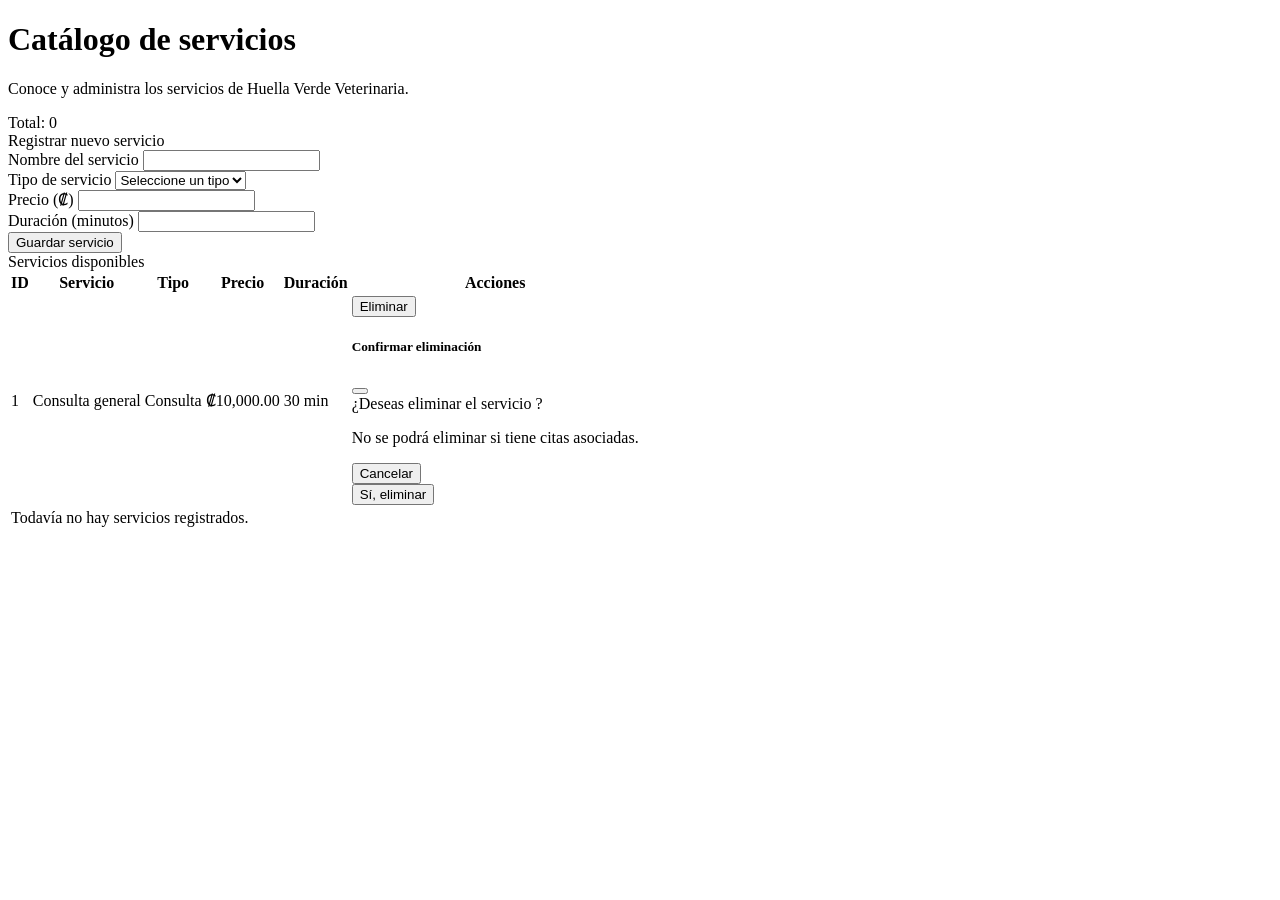
==== veterinaria/src/main/resources/templates/servicio/listado.html @ 9f020e39 "final" ====
<!DOCTYPE html>
<html xmlns:th="http://www.thymeleaf.org">
<head th:replace="~{General/fragmentos :: head}"></head>

<body>
<header th:replace="~{General/fragmentos :: header}"></header>

<main class="container">
    <div class="d-flex justify-content-between align-items-center flex-wrap gap-3 mb-4">
        <div>
            <h1>Catálogo de servicios</h1>
            <p>Conoce y administra los servicios de Huella Verde Veterinaria.</p>
        </div>

        <span class="badge text-bg-success fs-6">
            Total: <span th:text="${totalServicios}">0</span>
        </span>
    </div>

    <div th:if="${mensajeExito}" class="alert alert-success"
         th:text="${mensajeExito}"></div>

    <div th:if="${mensajeError}" class="alert alert-danger"
         th:text="${mensajeError}"></div>

    <div class="card mb-4">
        <div class="card-header">Registrar nuevo servicio</div>

        <div class="card-body">
            <form th:action="@{/servicio/guardar}" method="post">
                <div class="row g-3">
                    <div class="col-md-6">
                        <label for="nombre" class="form-label">Nombre del servicio</label>
                        <input type="text" id="nombre" name="nombre"
                               class="form-control" maxlength="100" required>
                    </div>

                    <div class="col-md-6">
                        <label for="tipoServicioId" class="form-label">Tipo de servicio</label>
                        <select id="tipoServicioId" name="tipoServicioId"
                                class="form-select" required>
                            <option value="">Seleccione un tipo</option>
                            <option th:each="tipo : ${tiposServicio}"
                                    th:value="${tipo.id}"
                                    th:text="${tipo.nombre}">
                            </option>
                        </select>
                    </div>

                    <div class="col-md-6">
                        <label for="precio" class="form-label">Precio (₡)</label>
                        <input type="number" id="precio" name="precio"
                               class="form-control" min="0.01" step="0.01" required>
                    </div>

                    <div class="col-md-6">
                        <label for="duracionMinutos" class="form-label">
                            Duración (minutos)
                        </label>
                        <input type="number" id="duracionMinutos"
                               name="duracionMinutos" class="form-control"
                               min="1" step="1" required>
                    </div>
                </div>

                <button type="submit" class="btn btn-primary mt-3">
                    Guardar servicio
                </button>
            </form>
        </div>
    </div>

    <div class="card">
        <div class="card-header">Servicios disponibles</div>

        <div class="table-responsive">
            <table class="table table-hover">
                <thead>
                    <tr>
                        <th>ID</th>
                        <th>Servicio</th>
                        <th>Tipo</th>
                        <th>Precio</th>
                        <th>Duración</th>
                        <th>Acciones</th>
                    </tr>
                </thead>

                <tbody>
                    <tr th:each="servicio : ${servicios}">
                        <td th:text="${servicio.id}">1</td>
                        <td th:text="${servicio.nombre}">Consulta general</td>
                        <td th:text="${servicio.tipoServicio.nombre}">Consulta</td>

                        <td th:text="${'₡' + #numbers.formatDecimal(servicio.precio, 1, 'COMMA', 2, 'POINT')}">
                            ₡10,000.00
                        </td>

                        <td>
                            <span th:text="${servicio.duracionMinutos}">30</span> min
                        </td>

                        <td>
                            <button type="button" class="btn btn-danger btn-sm"
                                    data-bs-toggle="modal"
                                    th:attr="data-bs-target='#modalServicio' + ${servicio.id}">
                                Eliminar
                            </button>

                            <div class="modal fade"
                                 th:id="'modalServicio' + ${servicio.id}"
                                 tabindex="-1" aria-hidden="true">
                                <div class="modal-dialog modal-dialog-centered">
                                    <div class="modal-content">
                                        <div class="modal-header">
                                            <h5 class="modal-title">Confirmar eliminación</h5>
                                            <button type="button" class="btn-close"
                                                    data-bs-dismiss="modal"
                                                    aria-label="Cerrar"></button>
                                        </div>

                                        <div class="modal-body">
                                            ¿Deseas eliminar el servicio
                                            <strong th:text="${servicio.nombre}"></strong>?

                                            <p class="text-danger mt-2 mb-0">
                                                No se podrá eliminar si tiene citas asociadas.
                                            </p>
                                        </div>

                                        <div class="modal-footer">
                                            <button type="button" class="btn btn-secondary"
                                                    data-bs-dismiss="modal">
                                                Cancelar
                                            </button>

                                            <form th:action="@{/servicio/eliminar}" method="post">
                                                <input type="hidden" name="id"
                                                       th:value="${servicio.id}">
                                                <button type="submit" class="btn btn-danger">
                                                    Sí, eliminar
                                                </button>
                                            </form>
                                        </div>
                                    </div>
                                </div>
                            </div>
                        </td>
                    </tr>

                    <tr th:if="${#lists.isEmpty(servicios)}">
                        <td colspan="6" class="text-center py-4">
                            Todavía no hay servicios registrados.
                        </td>
                    </tr>
                </tbody>
            </table>
        </div>
    </div>
</main>

<footer th:replace="~{General/fragmentos :: footer}"></footer>
</body>
</html>
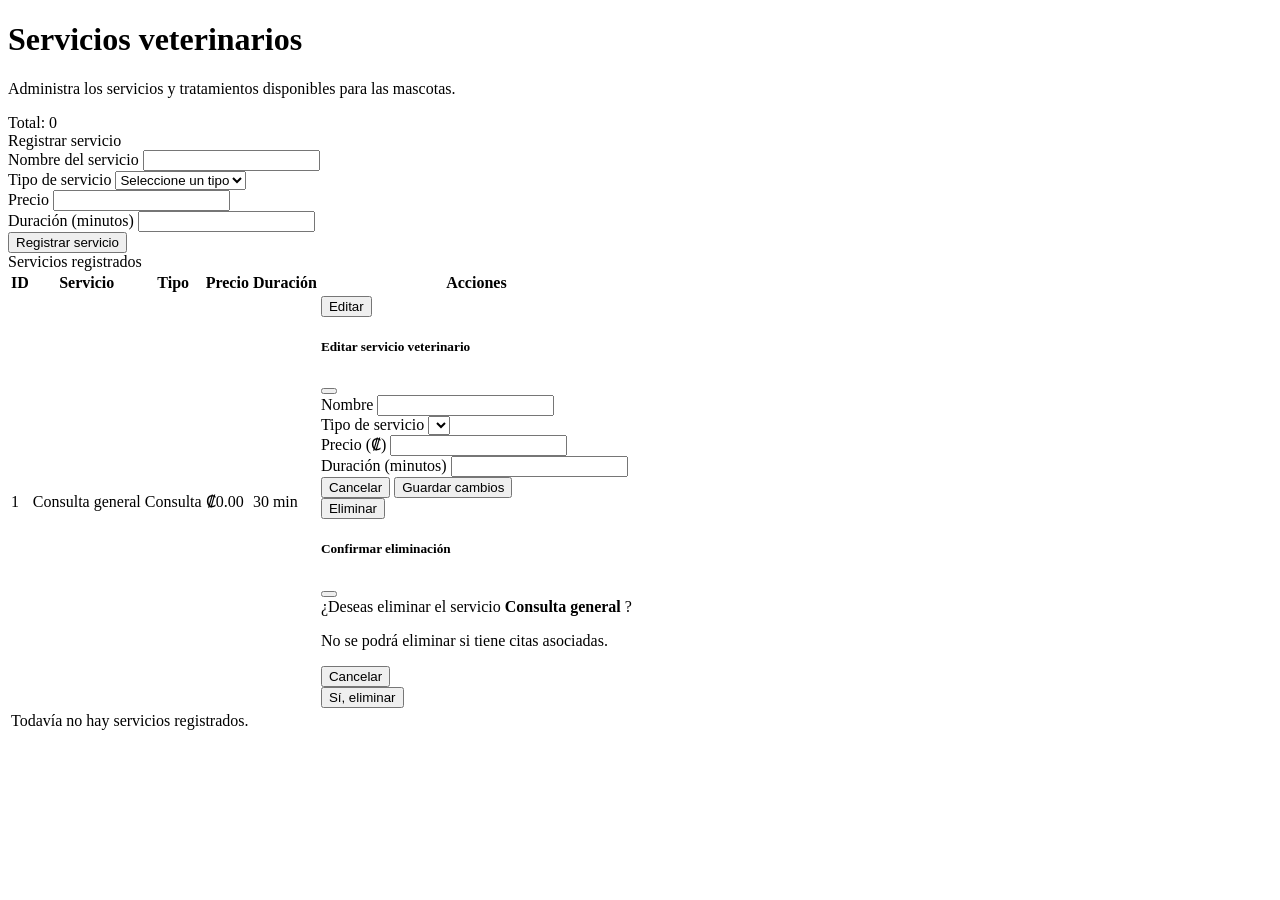
==== commit 44e43e26: "Caso1final" ====
--- a/veterinaria/src/main/resources/templates/servicio/listado.html
+++ b/veterinaria/src/main/resources/templates/servicio/listado.html
@@ -1,165 +1,379 @@
 
 <!DOCTYPE html>
 <html xmlns:th="http://www.thymeleaf.org">
+
 <head th:replace="~{General/fragmentos :: head}"></head>
 
 <body>
-<header th:replace="~{General/fragmentos :: header}"></header>
-
-<main class="container">
-    <div class="d-flex justify-content-between align-items-center flex-wrap gap-3 mb-4">
-        <div>
-            <h1>Catálogo de servicios</h1>
-            <p>Conoce y administra los servicios de Huella Verde Veterinaria.</p>
-        </div>
-
-        <span class="badge text-bg-success fs-6">
-            Total: <span th:text="${totalServicios}">0</span>
-        </span>
-    </div>
-
-    <div th:if="${mensajeExito}" class="alert alert-success"
-         th:text="${mensajeExito}"></div>
-
-    <div th:if="${mensajeError}" class="alert alert-danger"
-         th:text="${mensajeError}"></div>
-
-    <div class="card mb-4">
-        <div class="card-header">Registrar nuevo servicio</div>
-
-        <div class="card-body">
-            <form th:action="@{/servicio/guardar}" method="post">
-                <div class="row g-3">
-                    <div class="col-md-6">
-                        <label for="nombre" class="form-label">Nombre del servicio</label>
-                        <input type="text" id="nombre" name="nombre"
-                               class="form-control" maxlength="100" required>
+
+    <header th:replace="~{General/fragmentos :: header}"></header>
+
+    <main class="container py-4">
+
+        <div class="d-flex justify-content-between align-items-center flex-wrap gap-3 mb-4">
+            <div>
+                <h1>Servicios veterinarios</h1>
+                <p>Administra los servicios y tratamientos disponibles para las mascotas.</p>
+            </div>
+
+            <span class="badge text-bg-success fs-6">
+                Total: <span th:text="${totalServicios}">0</span>
+            </span>
+        </div>
+
+        <div th:if="${mensajeExito}"
+             class="alert alert-success"
+             role="alert"
+             th:text="${mensajeExito}">
+        </div>
+
+        <div th:if="${mensajeError}"
+             class="alert alert-danger"
+             role="alert"
+             th:text="${mensajeError}">
+        </div>
+
+        <!-- Formulario de registro -->
+        <div class="card mb-4">
+            <div class="card-header">
+                Registrar servicio
+            </div>
+
+            <div class="card-body">
+                <form th:action="@{/servicio/guardar}" method="post">
+
+                    <div class="row g-3">
+
+                        <div class="col-md-4">
+                            <label for="nombre" class="form-label">
+                                Nombre del servicio
+                            </label>
+
+                            <input type="text"
+                                   id="nombre"
+                                   name="nombre"
+                                   class="form-control"
+                                   maxlength="100"
+                                   required>
+                        </div>
+
+                        <div class="col-md-3">
+                            <label for="tipoServicioId" class="form-label">
+                                Tipo de servicio
+                            </label>
+
+                            <select id="tipoServicioId"
+                                    name="tipoServicioId"
+                                    class="form-select"
+                                    required>
+
+                                <option value="">Seleccione un tipo</option>
+
+                                <option th:each="tipo : ${tiposServicio}"
+                                        th:value="${tipo.id}"
+                                        th:text="${tipo.nombre}">
+                                </option>
+
+                            </select>
+                        </div>
+
+                        <div class="col-md-2">
+                            <label for="precio" class="form-label">
+                                Precio
+                            </label>
+
+                            <input type="number"
+                                   id="precio"
+                                   name="precio"
+                                   class="form-control"
+                                   min="0.01"
+                                   step="0.01"
+                                   required>
+                        </div>
+
+                        <div class="col-md-3">
+                            <label for="duracionMinutos" class="form-label">
+                                Duración (minutos)
+                            </label>
+
+                            <input type="number"
+                                   id="duracionMinutos"
+                                   name="duracionMinutos"
+                                   class="form-control"
+                                   min="1"
+                                   step="1"
+                                   required>
+                        </div>
+
                     </div>
 
-                    <div class="col-md-6">
-                        <label for="tipoServicioId" class="form-label">Tipo de servicio</label>
-                        <select id="tipoServicioId" name="tipoServicioId"
-                                class="form-select" required>
-                            <option value="">Seleccione un tipo</option>
-                            <option th:each="tipo : ${tiposServicio}"
-                                    th:value="${tipo.id}"
-                                    th:text="${tipo.nombre}">
-                            </option>
-                        </select>
-                    </div>
-
-                    <div class="col-md-6">
-                        <label for="precio" class="form-label">Precio (₡)</label>
-                        <input type="number" id="precio" name="precio"
-                               class="form-control" min="0.01" step="0.01" required>
-                    </div>
-
-                    <div class="col-md-6">
-                        <label for="duracionMinutos" class="form-label">
-                            Duración (minutos)
-                        </label>
-                        <input type="number" id="duracionMinutos"
-                               name="duracionMinutos" class="form-control"
-                               min="1" step="1" required>
-                    </div>
-                </div>
-
-                <button type="submit" class="btn btn-primary mt-3">
-                    Guardar servicio
-                </button>
-            </form>
-        </div>
-    </div>
-
-    <div class="card">
-        <div class="card-header">Servicios disponibles</div>
-
-        <div class="table-responsive">
-            <table class="table table-hover">
-                <thead>
-                    <tr>
-                        <th>ID</th>
-                        <th>Servicio</th>
-                        <th>Tipo</th>
-                        <th>Precio</th>
-                        <th>Duración</th>
-                        <th>Acciones</th>
-                    </tr>
-                </thead>
-
-                <tbody>
-                    <tr th:each="servicio : ${servicios}">
-                        <td th:text="${servicio.id}">1</td>
-                        <td th:text="${servicio.nombre}">Consulta general</td>
-                        <td th:text="${servicio.tipoServicio.nombre}">Consulta</td>
-
-                        <td th:text="${'₡' + #numbers.formatDecimal(servicio.precio, 1, 'COMMA', 2, 'POINT')}">
-                            ₡10,000.00
-                        </td>
-
-                        <td>
-                            <span th:text="${servicio.duracionMinutos}">30</span> min
-                        </td>
-
-                        <td>
-                            <button type="button" class="btn btn-danger btn-sm"
-                                    data-bs-toggle="modal"
-                                    th:attr="data-bs-target='#modalServicio' + ${servicio.id}">
-                                Eliminar
-                            </button>
-
-                            <div class="modal fade"
-                                 th:id="'modalServicio' + ${servicio.id}"
-                                 tabindex="-1" aria-hidden="true">
-                                <div class="modal-dialog modal-dialog-centered">
-                                    <div class="modal-content">
-                                        <div class="modal-header">
-                                            <h5 class="modal-title">Confirmar eliminación</h5>
-                                            <button type="button" class="btn-close"
-                                                    data-bs-dismiss="modal"
-                                                    aria-label="Cerrar"></button>
-                                        </div>
-
-                                        <div class="modal-body">
-                                            ¿Deseas eliminar el servicio
-                                            <strong th:text="${servicio.nombre}"></strong>?
-
-                                            <p class="text-danger mt-2 mb-0">
-                                                No se podrá eliminar si tiene citas asociadas.
-                                            </p>
-                                        </div>
-
-                                        <div class="modal-footer">
-                                            <button type="button" class="btn btn-secondary"
-                                                    data-bs-dismiss="modal">
-                                                Cancelar
-                                            </button>
-
-                                            <form th:action="@{/servicio/eliminar}" method="post">
-                                                <input type="hidden" name="id"
-                                                       th:value="${servicio.id}">
-                                                <button type="submit" class="btn btn-danger">
-                                                    Sí, eliminar
-                                                </button>
-                                            </form>
+                    <button type="submit" class="btn btn-primary mt-3">
+                        Registrar servicio
+                    </button>
+
+                </form>
+            </div>
+        </div>
+
+        <!-- Tabla de servicios -->
+        <div class="card">
+            <div class="card-header">
+                Servicios registrados
+            </div>
+
+            <div class="table-responsive">
+                <table class="table table-hover align-middle mb-0">
+
+                    <thead>
+                        <tr>
+                            <th>ID</th>
+                            <th>Servicio</th>
+                            <th>Tipo</th>
+                            <th>Precio</th>
+                            <th>Duración</th>
+                            <th>Acciones</th>
+                        </tr>
+                    </thead>
+
+                    <tbody>
+
+                        <tr th:each="servicio : ${servicios}">
+
+                            <td th:text="${servicio.id}">1</td>
+
+                            <td th:text="${servicio.nombre}">
+                                Consulta general
+                            </td>
+
+                            <td th:text="${servicio.tipoServicio.nombre}">
+                                Consulta
+                            </td>
+
+                            <td>
+                                ₡<span th:text="${#numbers.formatDecimal(servicio.precio, 1, 'COMMA', 2, 'POINT')}">0.00</span>
+                            </td>
+
+                            <td>
+                                <span th:text="${servicio.duracionMinutos}">30</span> min
+                            </td>
+
+                            <td>
+                                <div class="d-flex gap-2">
+
+                                    <!-- Botón editar -->
+                                    <button type="button"
+                                            class="btn btn-success btn-sm"
+                                            data-bs-toggle="modal"
+                                            th:attr="data-bs-target='#editarServicio' + ${servicio.id}">
+                                        Editar
+                                    </button>
+
+                                    <!-- Modal de edición -->
+                                    <div class="modal fade"
+                                         th:id="'editarServicio' + ${servicio.id}"
+                                         tabindex="-1"
+                                         aria-hidden="true">
+
+                                        <div class="modal-dialog modal-dialog-centered">
+                                            <div class="modal-content">
+
+                                                <form th:action="@{/servicio/guardar}"
+                                                      method="post">
+
+                                                    <div class="modal-header">
+                                                        <h5 class="modal-title">
+                                                            Editar servicio veterinario
+                                                        </h5>
+
+                                                        <button type="button"
+                                                                class="btn-close"
+                                                                data-bs-dismiss="modal"
+                                                                aria-label="Cerrar">
+                                                        </button>
+                                                    </div>
+
+                                                    <div class="modal-body">
+
+                                                        <input type="hidden"
+                                                               name="id"
+                                                               th:value="${servicio.id}">
+
+                                                        <div class="mb-3">
+                                                            <label class="form-label"
+                                                                   th:for="'nombreServicio' + ${servicio.id}">
+                                                                Nombre
+                                                            </label>
+
+                                                            <input type="text"
+                                                                   class="form-control"
+                                                                   name="nombre"
+                                                                   th:id="'nombreServicio' + ${servicio.id}"
+                                                                   th:value="${servicio.nombre}"
+                                                                   maxlength="100"
+                                                                   required>
+                                                        </div>
+
+                                                        <div class="mb-3">
+                                                            <label class="form-label"
+                                                                   th:for="'tipoServicio' + ${servicio.id}">
+                                                                Tipo de servicio
+                                                            </label>
+
+                                                            <select class="form-select"
+                                                                    name="tipoServicioId"
+                                                                    th:id="'tipoServicio' + ${servicio.id}"
+                                                                    required>
+
+                                                                <option th:each="tipo : ${tiposServicio}"
+                                                                        th:value="${tipo.id}"
+                                                                        th:text="${tipo.nombre}"
+                                                                        th:selected="${tipo.id == servicio.tipoServicio.id}">
+                                                                </option>
+
+                                                            </select>
+                                                        </div>
+
+                                                        <div class="mb-3">
+                                                            <label class="form-label"
+                                                                   th:for="'precioServicio' + ${servicio.id}">
+                                                                Precio (₡)
+                                                            </label>
+
+                                                            <input type="number"
+                                                                   class="form-control"
+                                                                   name="precio"
+                                                                   th:id="'precioServicio' + ${servicio.id}"
+                                                                   th:value="${servicio.precio}"
+                                                                   min="0.01"
+                                                                   step="0.01"
+                                                                   required>
+                                                        </div>
+
+                                                        <div class="mb-3">
+                                                            <label class="form-label"
+                                                                   th:for="'duracionServicio' + ${servicio.id}">
+                                                                Duración (minutos)
+                                                            </label>
+
+                                                            <input type="number"
+                                                                   class="form-control"
+                                                                   name="duracionMinutos"
+                                                                   th:id="'duracionServicio' + ${servicio.id}"
+                                                                   th:value="${servicio.duracionMinutos}"
+                                                                   min="1"
+                                                                   step="1"
+                                                                   required>
+                                                        </div>
+
+                                                    </div>
+
+                                                    <div class="modal-footer">
+
+                                                        <button type="button"
+                                                                class="btn btn-secondary"
+                                                                data-bs-dismiss="modal">
+                                                            Cancelar
+                                                        </button>
+
+                                                        <button type="submit"
+                                                                class="btn btn-success">
+                                                            Guardar cambios
+                                                        </button>
+
+                                                    </div>
+
+                                                </form>
+
+                                            </div>
                                         </div>
                                     </div>
+
+                                    <!-- Botón eliminar -->
+                                    <button type="button"
+                                            class="btn btn-danger btn-sm"
+                                            data-bs-toggle="modal"
+                                            th:attr="data-bs-target='#eliminarServicio' + ${servicio.id}">
+                                        Eliminar
+                                    </button>
+
+                                    <!-- Modal de confirmación -->
+                                    <div class="modal fade"
+                                         th:id="'eliminarServicio' + ${servicio.id}"
+                                         tabindex="-1"
+                                         aria-hidden="true">
+
+                                        <div class="modal-dialog modal-dialog-centered">
+                                            <div class="modal-content">
+
+                                                <div class="modal-header">
+                                                    <h5 class="modal-title">
+                                                        Confirmar eliminación
+                                                    </h5>
+
+                                                    <button type="button"
+                                                            class="btn-close"
+                                                            data-bs-dismiss="modal"
+                                                            aria-label="Cerrar">
+                                                    </button>
+                                                </div>
+
+                                                <div class="modal-body">
+                                                    ¿Deseas eliminar el servicio
+                                                    <strong th:text="${servicio.nombre}">
+                                                        Consulta general
+                                                    </strong>?
+
+                                                    <p class="text-danger mt-2 mb-0">
+                                                        No se podrá eliminar si tiene citas asociadas.
+                                                    </p>
+                                                </div>
+
+                                                <div class="modal-footer">
+
+                                                    <button type="button"
+                                                            class="btn btn-secondary"
+                                                            data-bs-dismiss="modal">
+                                                        Cancelar
+                                                    </button>
+
+                                                    <form th:action="@{/servicio/eliminar}"
+                                                          method="post">
+
+                                                        <input type="hidden"
+                                                               name="id"
+                                                               th:value="${servicio.id}">
+
+                                                        <button type="submit"
+                                                                class="btn btn-danger">
+                                                            Sí, eliminar
+                                                        </button>
+
+                                                    </form>
+
+                                                </div>
+                                            </div>
+                                        </div>
+                                    </div>
+
                                 </div>
-                            </div>
-                        </td>
-                    </tr>
-
-                    <tr th:if="${#lists.isEmpty(servicios)}">
-                        <td colspan="6" class="text-center py-4">
-                            Todavía no hay servicios registrados.
-                        </td>
-                    </tr>
-                </tbody>
-            </table>
-        </div>
-    </div>
-</main>
-
-<footer th:replace="~{General/fragmentos :: footer}"></footer>
+                            </td>
+
+                        </tr>
+
+                        <tr th:if="${#lists.isEmpty(servicios)}">
+                            <td colspan="6" class="text-center py-4">
+                                Todavía no hay servicios registrados.
+                            </td>
+                        </tr>
+
+                    </tbody>
+                </table>
+            </div>
+        </div>
+
+    </main>
+
+    <footer th:replace="~{General/fragmentos :: footer}"></footer>
+
 </body>
 </html>
